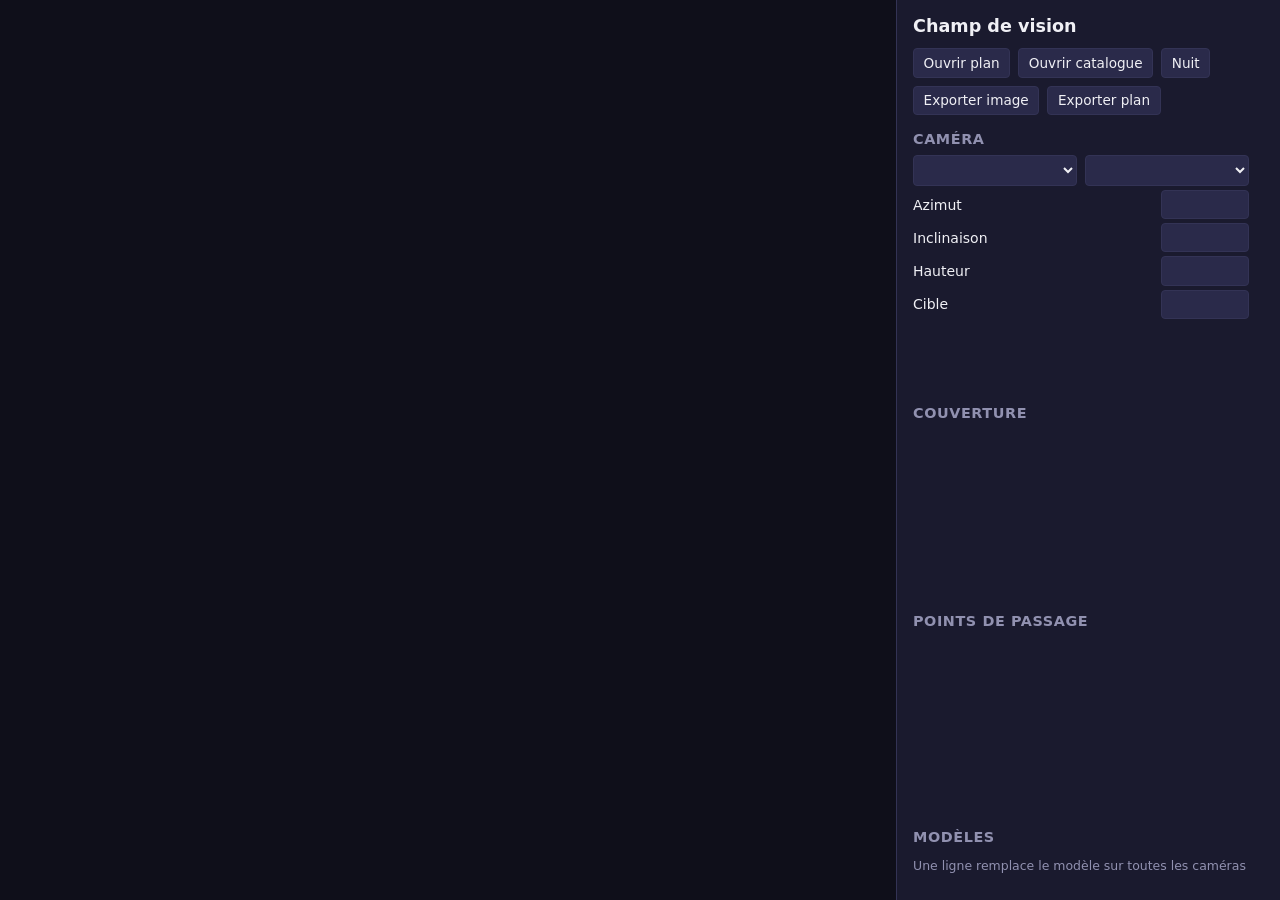
==== web/index.html @ 891491eb "feat : interactive placement page for the browser" ====
<!DOCTYPE html>
<html lang="fr">
<head>
<meta charset="utf-8">
<meta name="viewport" content="width=device-width, initial-scale=1">
<meta name="description" content="Champ de vision et zones DORI de caméras de surveillance sur un plan, calcul dans le navigateur">
<title>Champ de vision des caméras</title>
<link rel="icon" href="data:image/svg+xml,%3Csvg xmlns='http://www.w3.org/2000/svg' viewBox='0 0 16 16'%3E%3Cpath fill='%231c7aaf' d='M1 13 8 3l7 10z'/%3E%3C/svg%3E">
<link rel="stylesheet" href="style.css">
<link rel="modulepreload" href="pkg/champ.js">
<link rel="preload" href="pkg/champ_bg.wasm" as="fetch" type="application/wasm" crossorigin>
</head>
<body>

<main>
    <canvas id="carte">Carte des zones couvertes, dessinée à partir du plan chargé</canvas>
</main>

<aside id="panneau">
    <h1 id="titre">Champ de vision</h1>
    <p class="note" id="statut"></p>

    <div class="barre">
        <label class="fichier">Ouvrir plan<input type="file" id="fichier-plan" accept=".yaml,.yml"></label>
        <label class="fichier">Ouvrir catalogue<input type="file" id="fichier-catalogue" accept=".yaml,.yml"></label>
        <button id="bascule-nuit">Nuit</button>
        <button id="exporter-image">Exporter image</button>
        <button id="exporter-plan">Exporter plan</button>
    </div>
    <p class="alerte" id="erreur"></p>

    <h2>Caméra</h2>
    <div class="ligne">
        <select id="choix-camera" aria-label="Caméra"></select>
        <select id="choix-modele" aria-label="Modèle"></select>
    </div>
    <div class="ligne"><label for="azimut">Azimut</label>
        <input type="number" id="azimut" step="1"></div>
    <div class="ligne"><label for="inclinaison">Inclinaison</label>
        <input type="number" id="inclinaison" step="1"></div>
    <div class="ligne"><label for="hauteur">Hauteur</label>
        <input type="number" id="hauteur" step="0.1"></div>
    <div class="ligne"><label for="cible">Cible</label>
        <input type="number" id="cible" step="0.1"></div>
    <p class="note" id="fiche-modele"></p>

    <h2>Couverture</h2>
    <table id="statistiques"></table>

    <h2>Points de passage</h2>
    <div id="verdicts"></div>

    <h2>Modèles</h2>
    <p class="note">Une ligne remplace le modèle sur toutes les caméras</p>
    <table id="comparaison"></table>

    <h2>Commandes</h2>
    <p class="aide">
        Glisser une caméra pour la déplacer, molette pour l'orienter
        (<kbd>maj</kbd> au degré). <kbd>tab</kbd> caméra suivante,
        <kbd>m</kbd> modèle suivant, <kbd>n</kbd> jour ou nuit,
        <kbd>e</kbd> image, <kbd>s</kbd> plan.
    </p>
</aside>

<script type="module" src="app.js"></script>
</body>
</html>
---- web/style.css ----
/* Design system toens copied from the vault referecne */
:root
{
    --colour-bg-primary: #0f0f1a;
    --colour-bg-surface: #1a1a2e;
    --colour-bg-surface-hover: #242440;
    --colour-bg-surface-raised: #2a2a4a;
    --colour-text-primary: #f0f0f5;
    --colour-text-secondary: #9191b0;
    --colour-text-muted: #9191b2;
    --colour-accent: #1c7aaf;
    --colour-accent-hover: #2388bf;
    --colour-aubergine: #8a5cb8;
    --colour-success: #4cbb7c;
    --colour-warning: #e2884c;
    --colour-danger: #c84555;
    --colour-border: #333355;
    --colour-border-hover: #4a4a6a;


    --font-sans: "Ubuntu", -apple-system, "Segoe UI", system-ui, sans-serif;
    --font-mono: "Ubuntu Mono", "JetBrains Mono", monospace;
    --space-2xs: 0.125rem;
    --space-xs: 0.25rem;
    --space-2: 0.5rem;
    --space-3: 0.75rem;
    --space-4: 1rem;
    --radius: 4px;
}


*
{
    box-sizing: border-box;
}

body
{
    margin: 0;
    height: 100vh;   
    display: grid;
    grid-template-columns: 1fr 24rem;
    background: var(--colour-bg-primary);
    color: var(--colour-text-primary);
    font-family: var(--font-sans);
    font-size: 14px;
}

main
{
    min-width: 0;
    min-height: 0;
}

#carte
{
    width: 100%;
    height: 100%;
    display: block;
    cursor: crosshair;
}

/* the panel fills in once the engine has answered, and a table appearing late
   pushes everything under it */
#verdicts
{
    min-height: 11rem;
}

#statistiques
{
    min-height: 10.5rem;
}

#fiche-modele
{
    min-height: 3.6rem;
}

/* A phone cannot give a fifth of its width to the map and still show it */
@media (max-width: 900px)
{
    body
    {
        grid-template-columns: 1fr;
        grid-template-rows: 60vh 1fr;
        height: auto;
        min-height: 100vh;
    }

    #panneau
    {
        border-left: none;
        border-top: 1px solid var(--colour-border);
    }
}

#comparaison
{
    min-height: 16rem;
}


#panneau
{
    /* a grid item is as wide as its content unless told otherwise, and the
       panel was dragging the whole page past the edge of a phone */
    min-width: 0;
    overflow-y: auto;
    /* the bar appears once the engine has answered, and it shoves the whole
       panel sideways unless its lane is booked from the start */
    scrollbar-gutter: stable;
    padding: var(--space-4);
    background: var(--colour-bg-surface);
    border-left: 1px solid var(--colour-border);
}

h1
{
    font-size: 1.1rem;
    margin: 0 0 var(--space-2);
}


h2
{
    font-size: 0.9rem;
    text-transform: uppercase;
    letter-spacing: 0.04em;
    color: var(--colour-text-secondary);
    margin: var(--space-4) 0 var(--space-2);
}


button, select, input[type="number"], label.fichier
{
    font-family: inherit;
    font-size: 0.85rem;
    color: var(--colour-text-primary);
    background: var(--colour-bg-surface-raised);
    border: 1px solid var(--colour-border);
    border-radius: var(--radius);
    padding: 0.35rem 0.6rem;
    cursor: pointer;
}


button:hover, label.fichier:hover
{
    background: var(--colour-bg-surface-hover);
    border-color: var(--colour-border-hover);
}

button.actif
{
    background: var(--colour-accent);
    border-color: var(--colour-accent-hover);
}


input[type="file"]
{
    display: none;
}


.barre
{
    display: flex;
    flex-wrap: wrap;
    gap: var(--space-2);
}

.ligne
{
    display: flex;
    align-items: center;
    justify-content: space-between;
    gap: var(--space-2);
    margin-bottom: var(--space-xs);
}


.ligne input[type="number"]
{
    width: 5.5rem;
}

/* the model name arrives with the catalogue, and a select free to grow pushes
   its neighbour onto a second row */
.ligne select
{
    flex: 1 1 0;
    min-width: 0;
}

table
{
    width: 100%;
    border-collapse: collapse;
    font-family: var(--font-mono);
    font-size: 0.8rem;
}

th
{
    text-align: right;
    font-weight: 500;
    color: var(--colour-text-secondary);
    padding: var(--space-2xs) var(--space-xs);
}

th:first-child, td:first-child
{
    text-align: left;
}


td
{
    text-align: right;
    padding: var(--space-2xs) var(--space-xs);
    border-top: 1px solid var(--colour-border);
    white-space: nowrap;
}


td:first-child
{
    white-space: normal;   
    font-size: 0.74rem;
    line-height: 1.25;
}


tbody tr
{
    cursor: pointer;
}


tbody tr:hover
{
    background: var(--colour-bg-surface-hover);
}


.pastille
{
    display: inline-block;
    width: 0.75rem;
    height: 0.75rem;
    border-radius: 2px;
    margin-right: 0.4rem;
    vertical-align: -1px;
}

.verdict
{
    border-left: 3px solid var(--colour-border);
    padding: 0.2rem 0 0.2rem 0.5rem;
    margin-bottom: 0.4rem;
}


.verdict.ok
{
    border-color: var(--colour-success);
}


.verdict.manque
{
    border-color: var(--colour-danger);
}   


.conseil, .aide, .note
{
    color: var(--colour-text-secondary);
    font-size: 0.78rem;
    line-height: 1.45;
}


.alerte  
{
    color: var(--colour-warning);
    font-size: 0.78rem;
}


kbd
{
    font-family: var(--font-mono);
    background: var(--colour-bg-surface-raised);
    border: 1px solid var(--colour-border);
    border-radius: 3px;
    padding: 0 0.25rem;
}
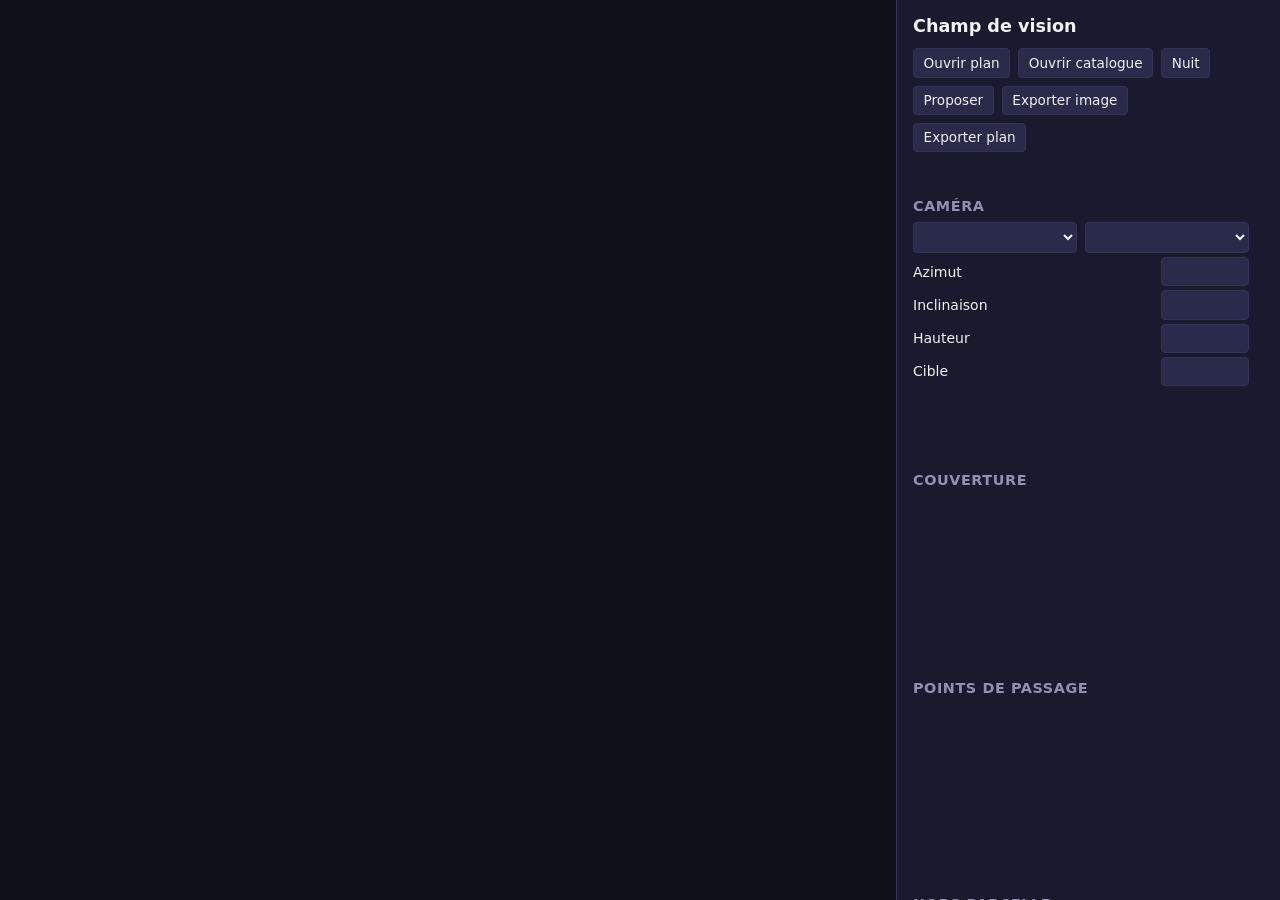
==== commit 54337dac: "feat : pose proposal from the page" ====
--- a/web/index.html
+++ b/web/index.html
@@ -24,10 +24,12 @@
         <label class="fichier">Ouvrir plan<input type="file" id="fichier-plan" accept=".yaml,.yml"></label>
         <label class="fichier">Ouvrir catalogue<input type="file" id="fichier-catalogue" accept=".yaml,.yml"></label>
         <button id="bascule-nuit">Nuit</button>
+        <button id="proposer">Proposer</button>
         <button id="exporter-image">Exporter image</button>
         <button id="exporter-plan">Exporter plan</button>
     </div>
     <p class="alerte" id="erreur"></p>
+    <p class="note" id="proposition"></p>
 
     <h2>Caméra</h2>
     <div class="ligne">
@@ -50,6 +52,10 @@
     <h2>Points de passage</h2>
     <div id="verdicts"></div>
 
+    <h2>Hors parcelle</h2>
+    <p class="note">Une caméra privée ne filme ni la voie ni chez le voisin</p>
+    <table id="conformite"></table>
+
     <h2>Modèles</h2>
     <p class="note">Une ligne remplace le modèle sur toutes les caméras</p>
     <table id="comparaison"></table>
--- a/web/style.css
+++ b/web/style.css
@@ -77,6 +77,11 @@
     min-height: 3.6rem;
 }
 
+#proposition
+{
+    min-height: 1.1rem;
+}
+
 /* A phone cannot give a fifth of its width to the map and still show it */
 @media (max-width: 900px)
 {
@@ -272,6 +277,11 @@
 .verdict.manque
 {
     border-color: var(--colour-danger);
+}
+
+tr.manque td
+{
+    color: var(--colour-danger);
 }   
 
 
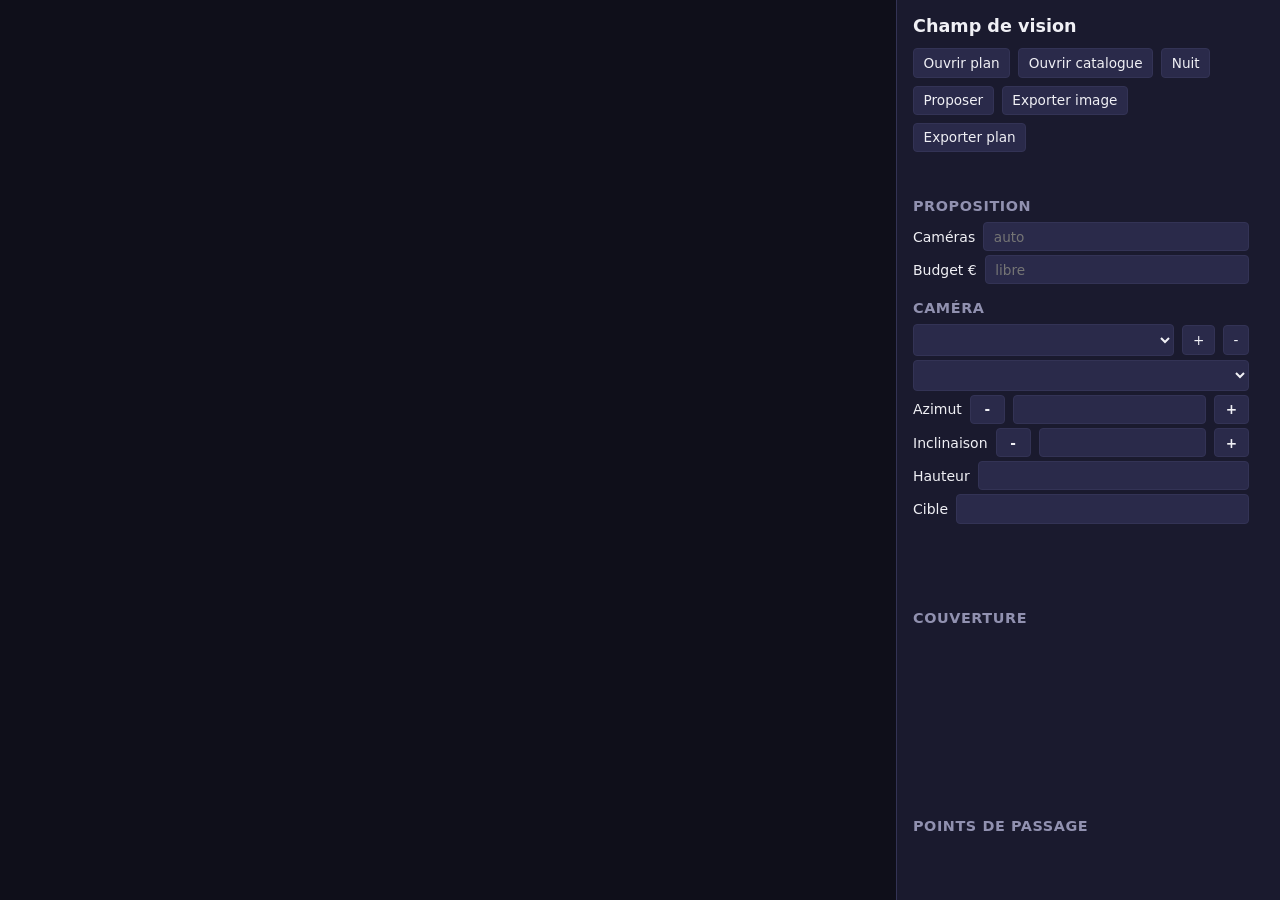
==== commit 925571fd: "feat : cameras can be added, removed and nudged from the page" ====
--- a/web/index.html
+++ b/web/index.html
@@ -31,15 +31,29 @@
     <p class="alerte" id="erreur"></p>
     <p class="note" id="proposition"></p>
 
+    <h2>Proposition</h2>
+    <div class="ligne"><label for="nb-cameras">Caméras</label>
+        <input type="number" id="nb-cameras" min="1" max="12" step="1" placeholder="auto"></div>
+    <div class="ligne"><label for="budget">Budget €</label>
+        <input type="number" id="budget" min="0" step="10" placeholder="libre"></div>
+
     <h2>Caméra</h2>
     <div class="ligne">
         <select id="choix-camera" aria-label="Caméra"></select>
+        <button id="ajouter-camera" aria-label="Ajouter une caméra">+</button>
+        <button id="supprimer-camera" aria-label="Retirer cette caméra">-</button>
+    </div>
+    <div class="ligne">
         <select id="choix-modele" aria-label="Modèle"></select>
     </div>
     <div class="ligne"><label for="azimut">Azimut</label>
-        <input type="number" id="azimut" step="1"></div>
+        <button class="pas" data-champ="azimut" data-delta="-5" aria-label="Azimut moins">-</button>
+        <input type="number" id="azimut" step="1">
+        <button class="pas" data-champ="azimut" data-delta="5" aria-label="Azimut plus">+</button></div>
     <div class="ligne"><label for="inclinaison">Inclinaison</label>
-        <input type="number" id="inclinaison" step="1"></div>
+        <button class="pas" data-champ="inclinaison" data-delta="-5" aria-label="Inclinaison moins">-</button>
+        <input type="number" id="inclinaison" step="1">
+        <button class="pas" data-champ="inclinaison" data-delta="5" aria-label="Inclinaison plus">+</button></div>
     <div class="ligne"><label for="hauteur">Hauteur</label>
         <input type="number" id="hauteur" step="0.1"></div>
     <div class="ligne"><label for="cible">Cible</label>
--- a/web/style.css
+++ b/web/style.css
@@ -82,6 +82,19 @@
     min-height: 1.1rem;
 }
 
+/* the nudges flank their field, the field keeps whatever room is left */
+button.pas
+{
+    min-width: 2.2rem;
+    font-weight: 600;
+}
+
+.ligne input[type="number"]
+{
+    min-width: 0;
+    flex: 1 1 4rem;
+}
+
 /* A phone cannot give a fifth of its width to the map and still show it */
 @media (max-width: 900px)
 {
@@ -91,6 +104,13 @@
         grid-template-rows: 60vh 1fr;
         height: auto;
         min-height: 100vh;
+    }
+
+    /* a finger is not a mouse pointer, 30 px of button is missed half the time */
+    button, select, input[type="number"], label.fichier
+    {
+        min-height: 2.75rem;
+        font-size: 1rem;
     }
 
     #panneau
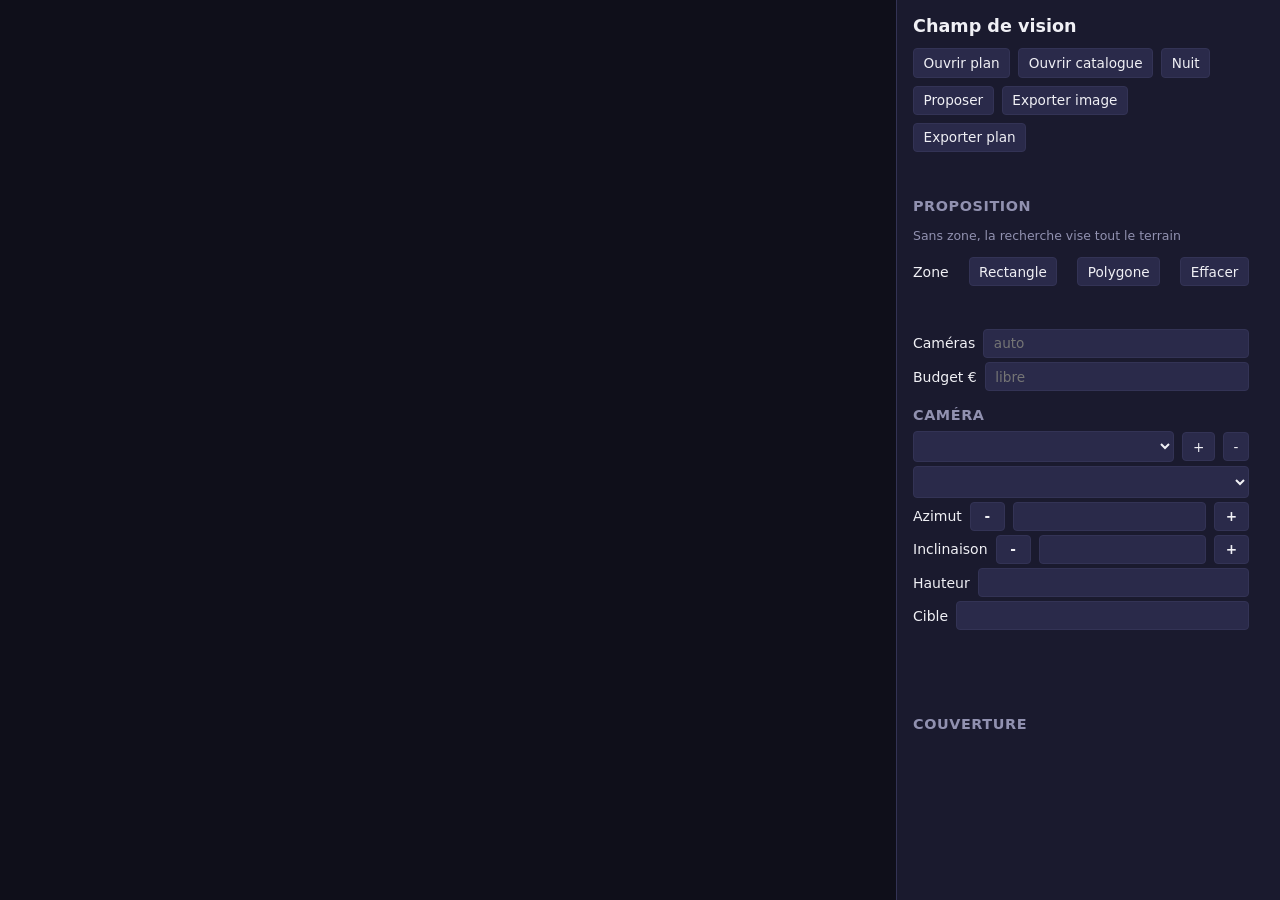
==== commit e61cc28b: "feat : the zone is drawn on the map, by rectangle or point by point" ====
--- a/web/index.html
+++ b/web/index.html
@@ -30,8 +30,16 @@
     </div>
     <p class="alerte" id="erreur"></p>
     <p class="note" id="proposition"></p>
+    <progress id="avancement" max="1" value="0" hidden></progress>
 
     <h2>Proposition</h2>
+    <p class="note">Sans zone, la recherche vise tout le terrain</p>
+    <div class="ligne"><label>Zone</label>
+        <button id="zone-rect">Rectangle</button>
+        <button id="zone-poly">Polygone</button>
+        <button id="zone-fermer" hidden>Fermer</button>
+        <button id="zone-effacer">Effacer</button></div>
+    <p class="note" id="aide-zone"></p>
     <div class="ligne"><label for="nb-cameras">Caméras</label>
         <input type="number" id="nb-cameras" min="1" max="12" step="1" placeholder="auto"></div>
     <div class="ligne"><label for="budget">Budget €</label>
--- a/web/style.css
+++ b/web/style.css
@@ -82,6 +82,40 @@
     min-height: 1.1rem;
 }
 
+#aide-zone
+{
+    min-height: 1.1rem;
+}
+
+#avancement
+{
+    width: 100%;
+    height: 0.5rem;
+    margin-bottom: var(--space-2);
+    border: none;
+    border-radius: var(--radius);
+    background: var(--colour-bg-surface-raised);
+}
+
+/* a progress bar carries its colour on a pseudo-element, one per engine */
+#avancement::-webkit-progress-bar
+{
+    border-radius: var(--radius);
+    background: var(--colour-bg-surface-raised);
+}
+
+#avancement::-webkit-progress-value
+{
+    border-radius: var(--radius);
+    background: var(--colour-accent);
+}
+
+#avancement::-moz-progress-bar
+{
+    border-radius: var(--radius);
+    background: var(--colour-accent);
+}
+
 /* the nudges flank their field, the field keeps whatever room is left */
 button.pas
 {
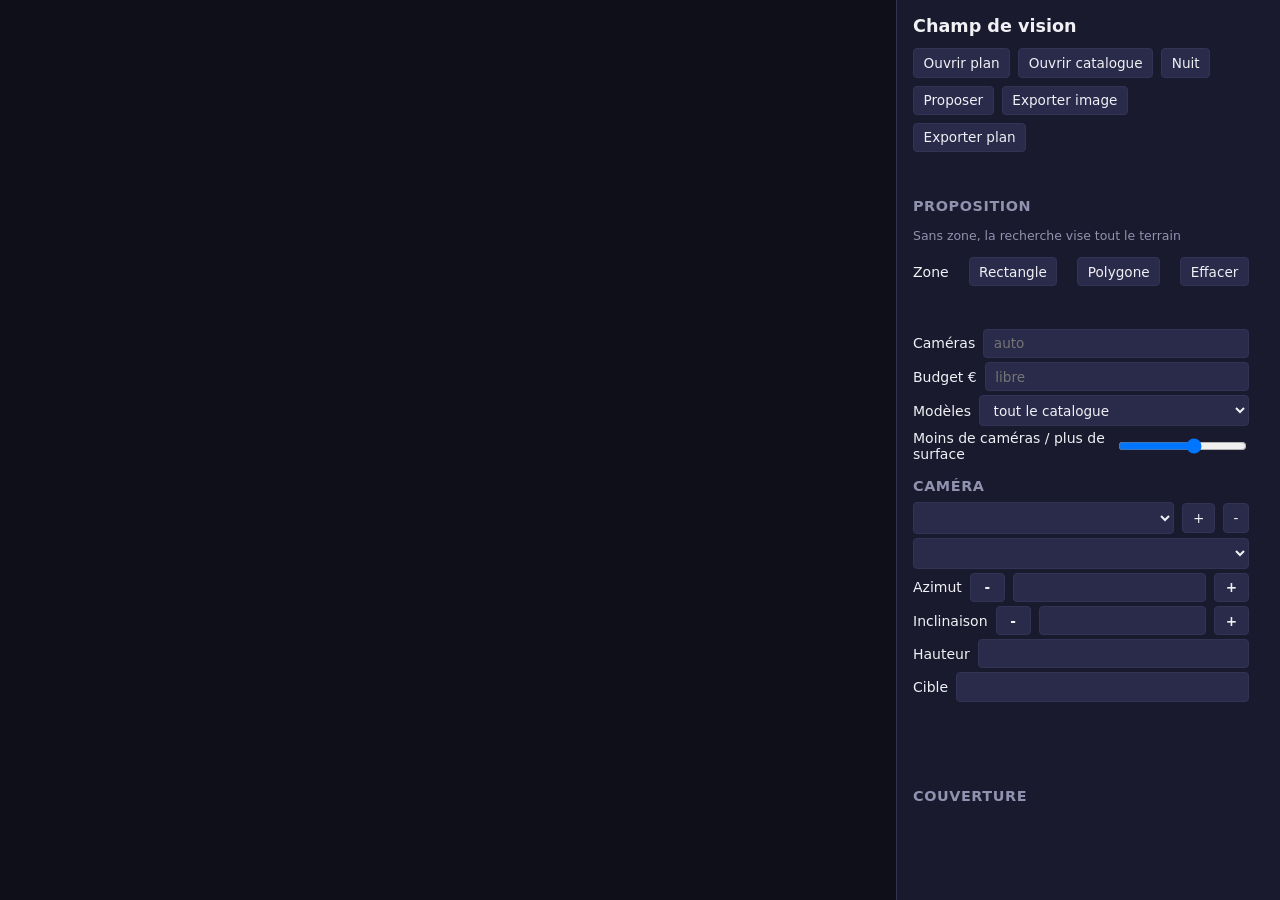
==== commit fb06de18: "feat : the slider trades cameras against covered ground" ====
--- a/web/index.html
+++ b/web/index.html
@@ -44,6 +44,13 @@
         <input type="number" id="nb-cameras" min="1" max="12" step="1" placeholder="auto"></div>
     <div class="ligne"><label for="budget">Budget €</label>
         <input type="number" id="budget" min="0" step="10" placeholder="libre"></div>
+    <div class="ligne"><label for="modeles-vises">Modèles</label>
+        <select id="modeles-vises" aria-label="Modèles en concurrence">
+            <option value="">tout le catalogue</option>
+            <option value="choisi">celui sélectionné</option>
+        </select></div>
+    <div class="ligne"><label for="arbitrage">Moins de caméras / plus de surface</label>
+        <input type="range" id="arbitrage" min="0" max="1" step="0.05" value="0.6"></div>
 
     <h2>Caméra</h2>
     <div class="ligne">
